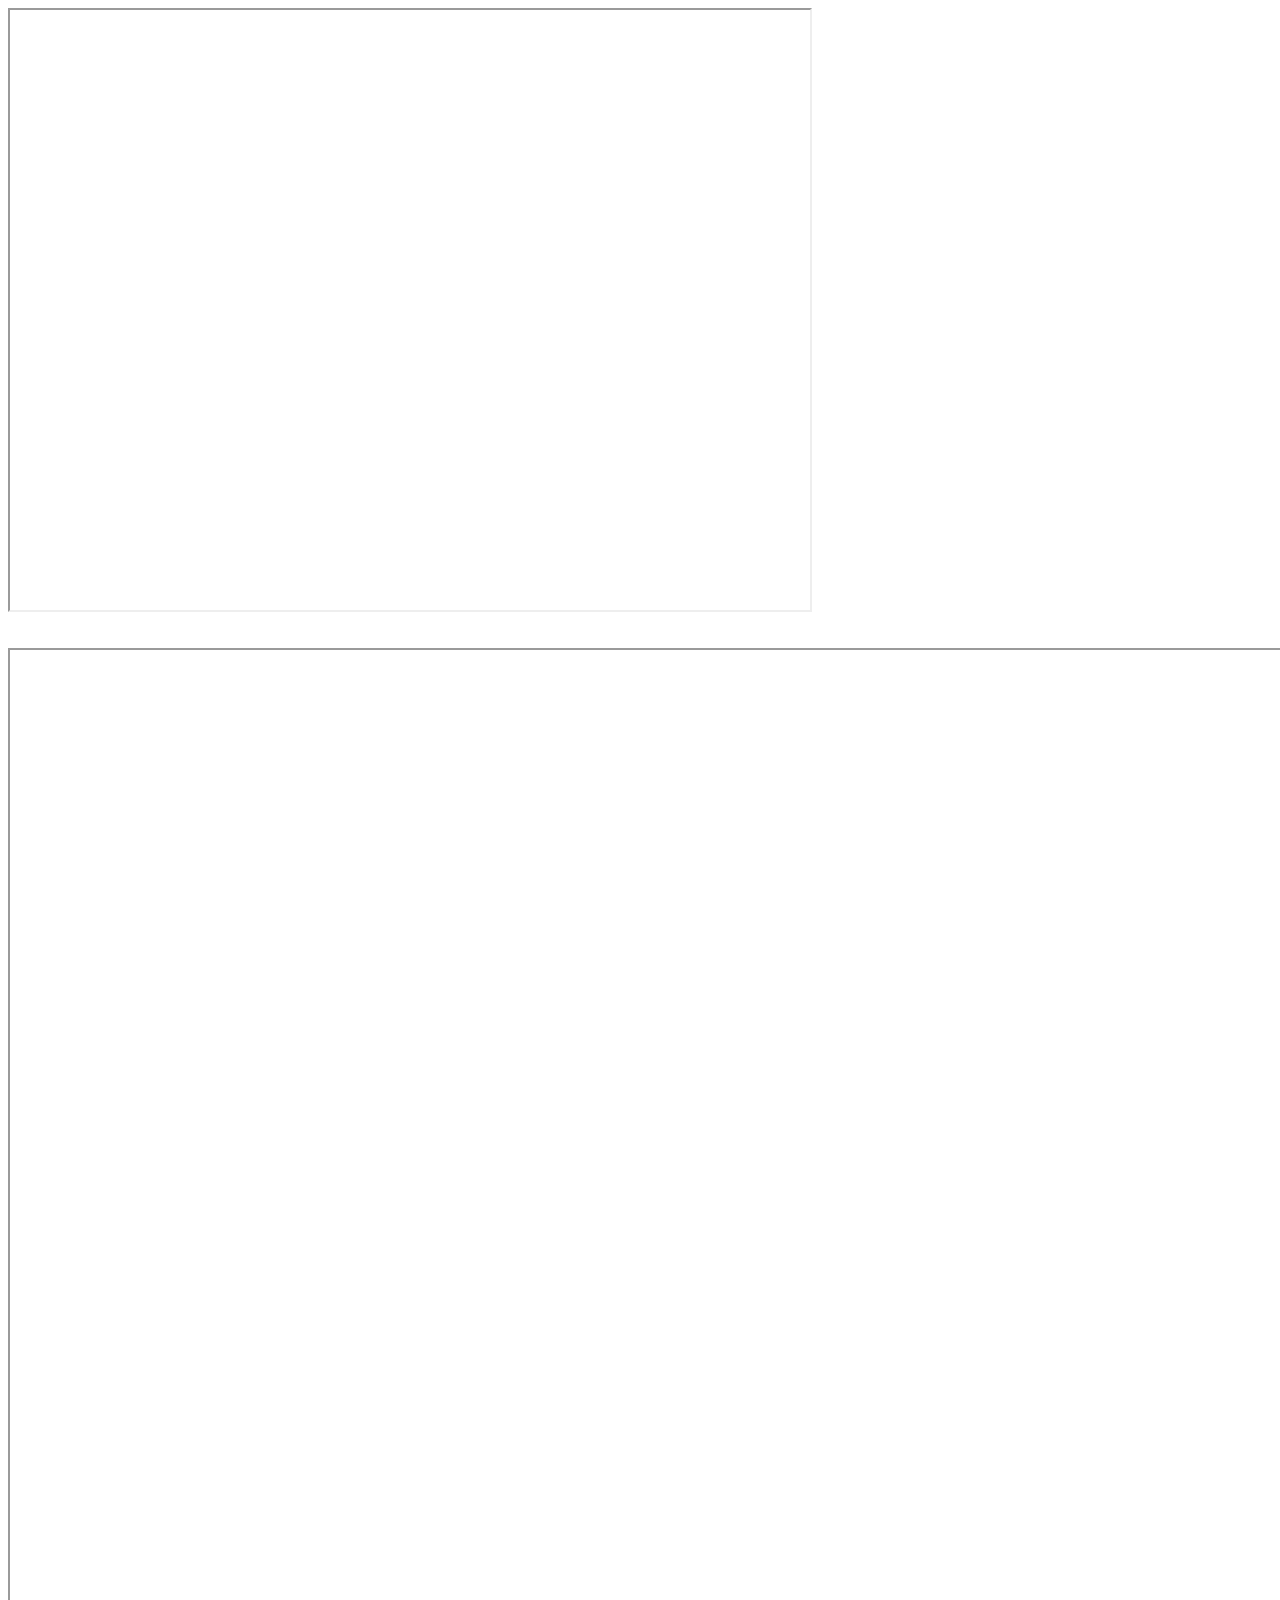
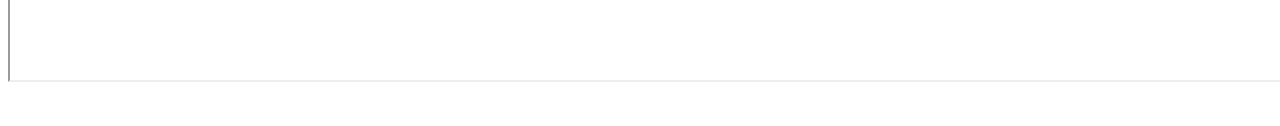
==== hytte.html @ fb495dca "initial hytte.html" ====
<html>

<iframe src="http://webkamera.vegvesen.no/kamera?id=100092" height=600 width=800
></iframe><br>

<script src="http://www.yr.no/sted/Norge/Hordaland/Kvam/Kvamskogen/ekstern_boks_time_for_time.js"></script><noscript><a href="http://www.yr.no/sted/Norge/Hordaland/Kvam/Kvamskogen/">yr.no: V�rvarsel for Kvamskogen</a></noscript><br>

<script src="http://www.yr.no/sted/Norge/Hordaland/Kvam/Kvamskogen/ekstern_boks_tre_dager.js"></script><noscript><a href="http://www.yr.no/sted/Norge/Hordaland/Kvam/Kvamskogen/">yr.no: V�rvarsel for Kvamskogen</a></noscript><br>

<iframe src="http://www.eikedalen.no/view_full.php" height=1030 width=1300> </iframe><br>

<script src="http://www.yr.no/sted/Norge/Hordaland/Samnanger/Eikedalen_skisenter/ekstern_boks_time_for_time.js"></script><noscript><a href="http://www.yr.no/sted/Norge/Hordaland/Samnanger/Eikedalen_skisenter/">yr.no: V�rvarsel for Eikedalen skisenter</a></noscript><br>

<script src="http://www.yr.no/sted/Norge/Hordaland/Samnanger/Eikedalen_skisenter/ekstern_boks_tre_dager.js"></script><noscript><a href="http://www.yr.no/sted/Norge/Hordaland/Samnanger/Eikedalen_skisenter/">yr.no: V�rvarsel for Eikedalen skisenter</a></noscript><br>

</html>
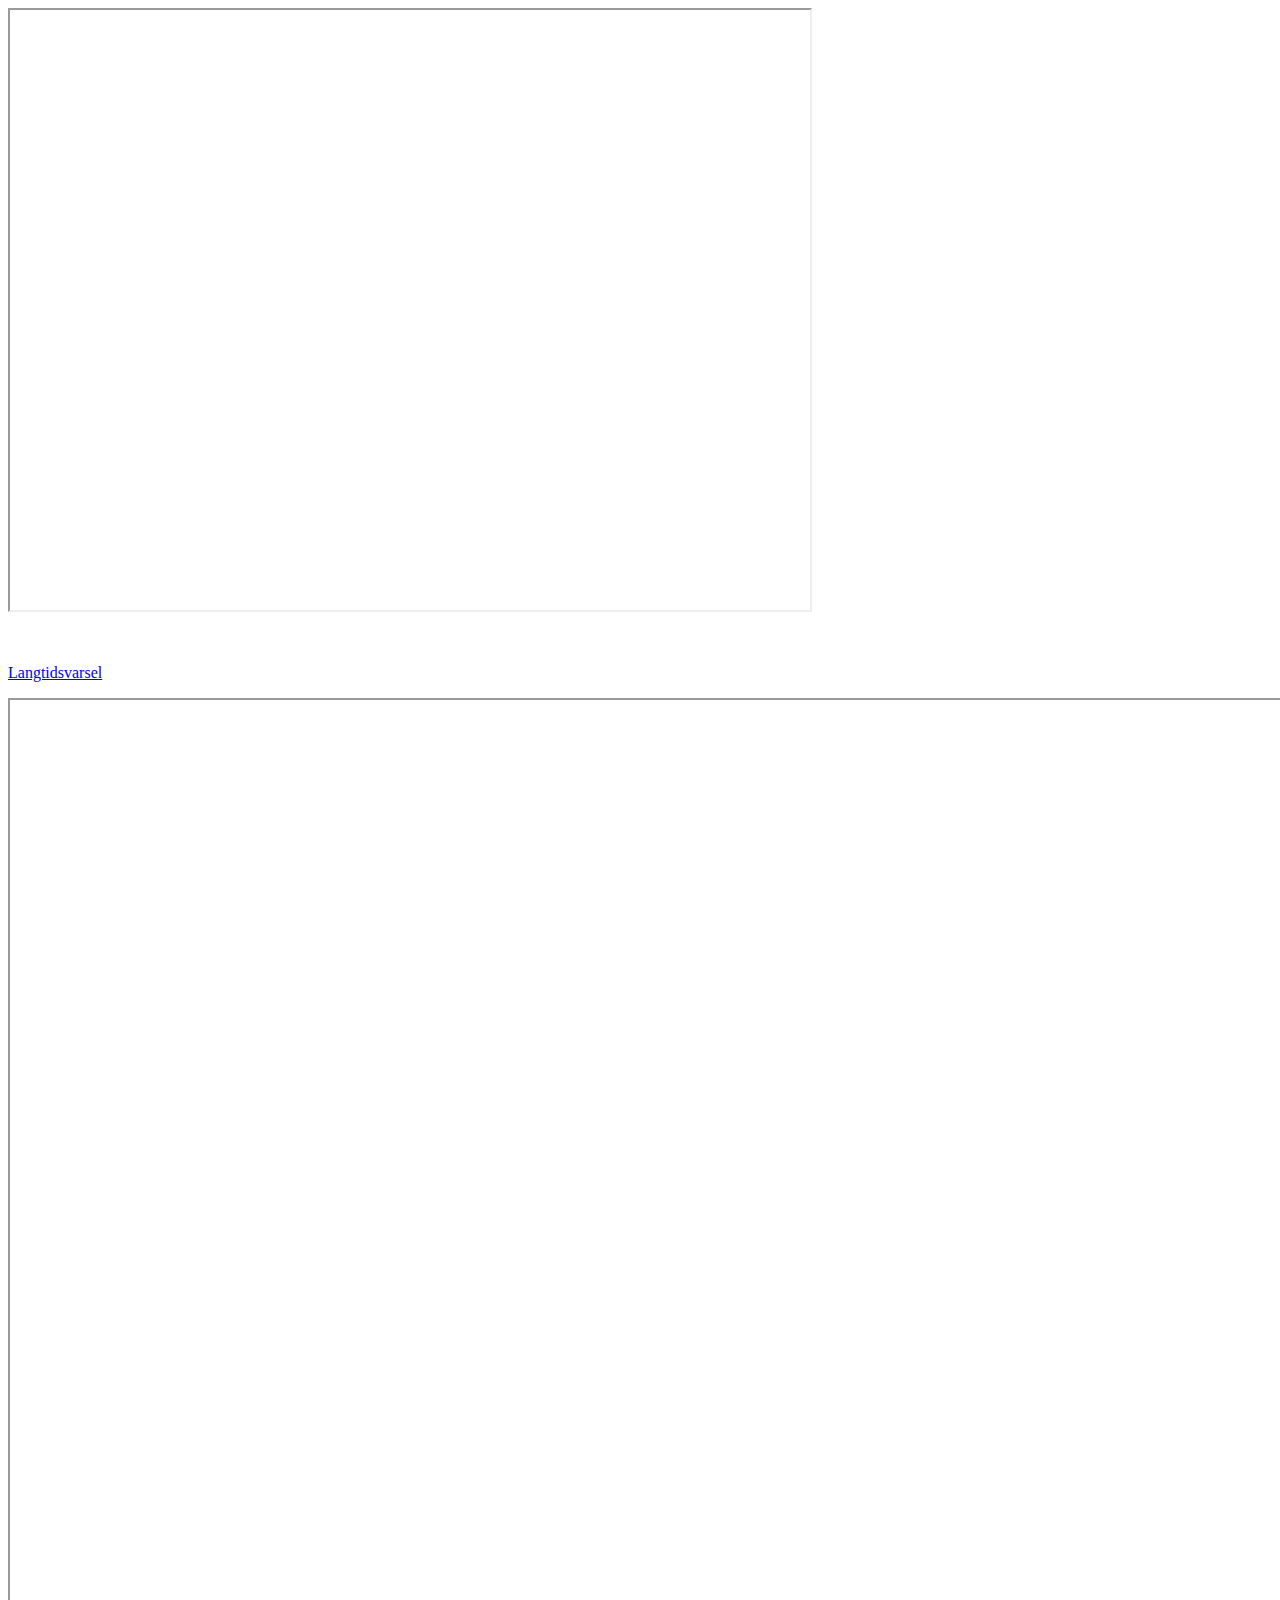
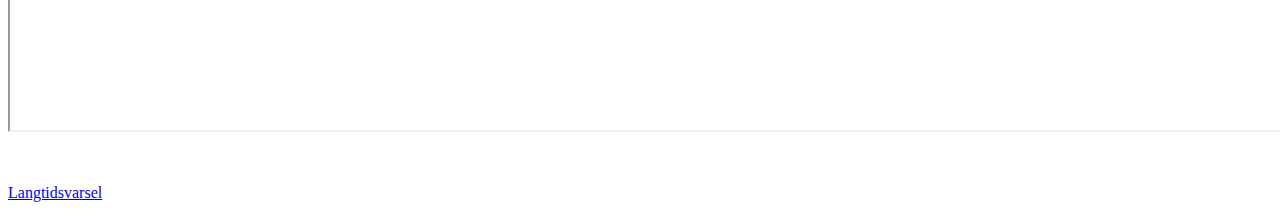
==== commit 9d723498: "added pn cpn presentation" ====
--- a/hytte.html
+++ b/hytte.html
@@ -7,10 +7,13 @@
 
 <script src="http://www.yr.no/sted/Norge/Hordaland/Kvam/Kvamskogen/ekstern_boks_tre_dager.js"></script><noscript><a href="http://www.yr.no/sted/Norge/Hordaland/Kvam/Kvamskogen/">yr.no: V�rvarsel for Kvamskogen</a></noscript><br>
 
+<p><a href="http://www.yr.no/place/Norway/Hordaland/Kvam/Kvamskogen/long.html">Langtidsvarsel</a></p>
 <iframe src="http://www.eikedalen.no/view_full.php" height=1030 width=1300> </iframe><br>
 
 <script src="http://www.yr.no/sted/Norge/Hordaland/Samnanger/Eikedalen_skisenter/ekstern_boks_time_for_time.js"></script><noscript><a href="http://www.yr.no/sted/Norge/Hordaland/Samnanger/Eikedalen_skisenter/">yr.no: V�rvarsel for Eikedalen skisenter</a></noscript><br>
 
 <script src="http://www.yr.no/sted/Norge/Hordaland/Samnanger/Eikedalen_skisenter/ekstern_boks_tre_dager.js"></script><noscript><a href="http://www.yr.no/sted/Norge/Hordaland/Samnanger/Eikedalen_skisenter/">yr.no: V�rvarsel for Eikedalen skisenter</a></noscript><br>
 
+<p><a href="http://www.yr.no/place/Norway/Hordaland/Samnanger/Eikedalen_skisenter/long.html">Langtidsvarsel</a></p>
+
 </html>
